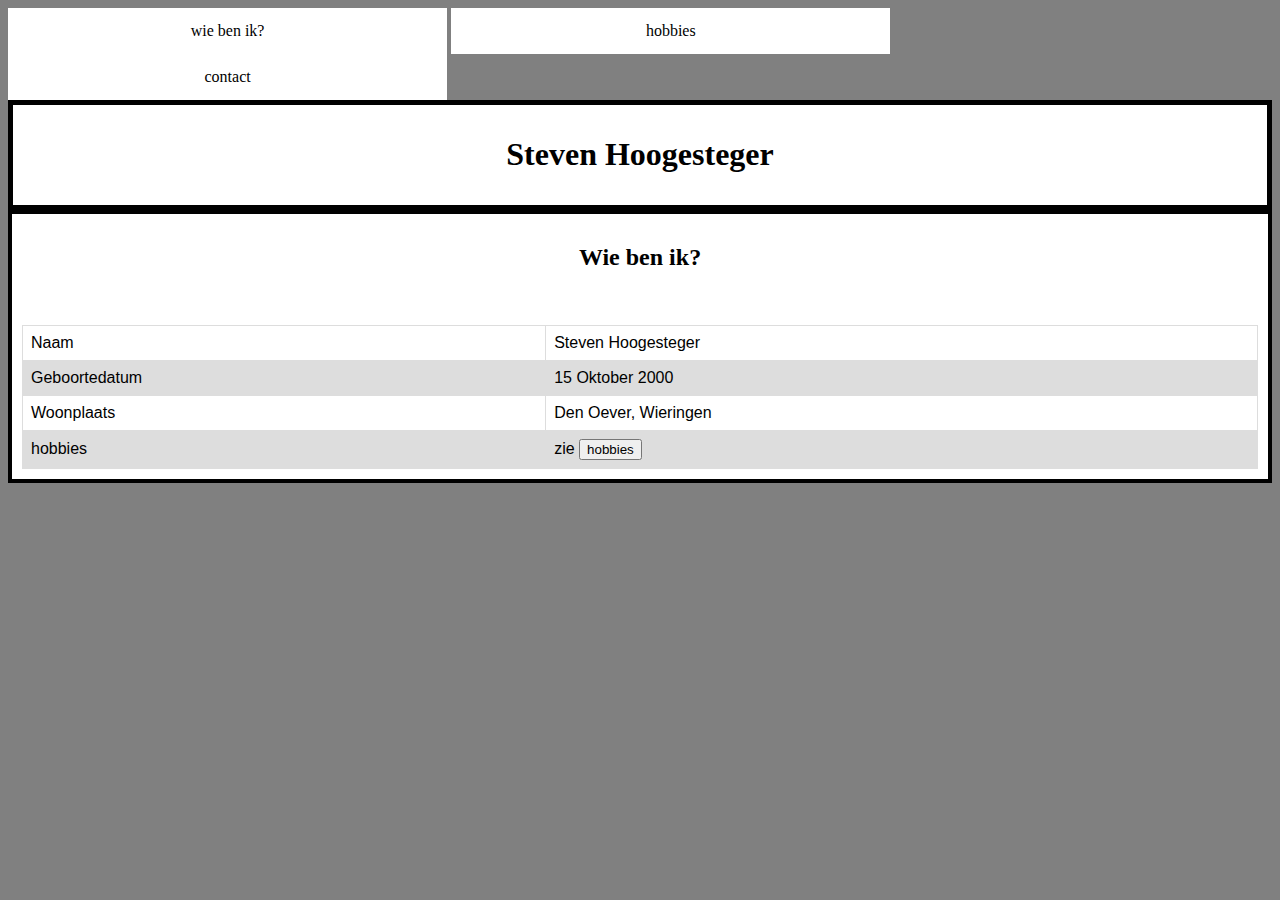
==== index.html @ 26b4a834 "2.0" ====
<!DOCTYPE html>
<html>
    <head>
        <link rel="stylesheet" href="stylesheet.css">
        
        
        
        
        
        <title>Steven Hoogesteger</title>
    </head>
<body>
    
    <a href="wie ben ik.html" class="button1">wie ben ik?</a>
    <a href="hobbies.html" class="button1">hobbies</a>
    <a href="contact.html" class="button1">contact</a>
       <div class="a">
           <h1> Steven Hoogesteger</h1>
       </div> 

     <div class="b">            
     <h2> Wie ben ik? </h2>
        
    <p>
 <br>

     </p>
     <table>
        
        <tr>
          <td>Naam</td>
          <td>Steven Hoogesteger</td>
          
        </tr>
        <tr>
          <td>Geboortedatum</td>
          <td>15 Oktober 2000</td>
        </tr>
        <tr>
          <td>Woonplaats</td>
          <td>Den Oever, Wieringen</td>
        </tr>
        <tr>
          <td>hobbies</td>
          <td>zie  <button> <a href="hobbies.html"> </a> hobbies </a> </button>  </td>
        </tr>
        
      </table>
      
</div>
        
             
</body>
</html>
---- stylesheet.css ----
div.a {
    max-width: 1250px;
    text-align: center;
    margin: center;
    border-style: solid;
    border-width: 5px; 
    border-color: black;
    background-color: white;
    padding: 10px;
    margin: 0 auto;
 }
  body{
        background-color: gray}
 div.b  {
    margin: left;
    max-width: 1250px;
        border: 4px solid black;
        text-align: center;
        margin: 0 auto;
   
    background: white;
    padding: 10px;
}

table {
    font-family: arial, sans-serif;
    border-collapse: collapse;
    width: 100%;
}

td, th {
    border: 1px solid #dddddd;
    text-align: left;
    padding: 8px;
}

tr:nth-child(even) {
    background-color: #dddddd;
}



.button1 {
    background-color:white; 
    border: 0px solid black;
    color: black;
    padding: 14px 30px;
    
    text-align: center;
    text-decoration: none;
    display: inline-block;
    font-size: 16px;  
    width: 30%
}

.button2 {
    background-color:white; 
    border: 0px solid black;
    color: black;
    padding: 14px 30px;
    
    text-align: center;
    text-decoration: none;
    display: inline-block;
    font-size: 16px;  
    width: 30%
}
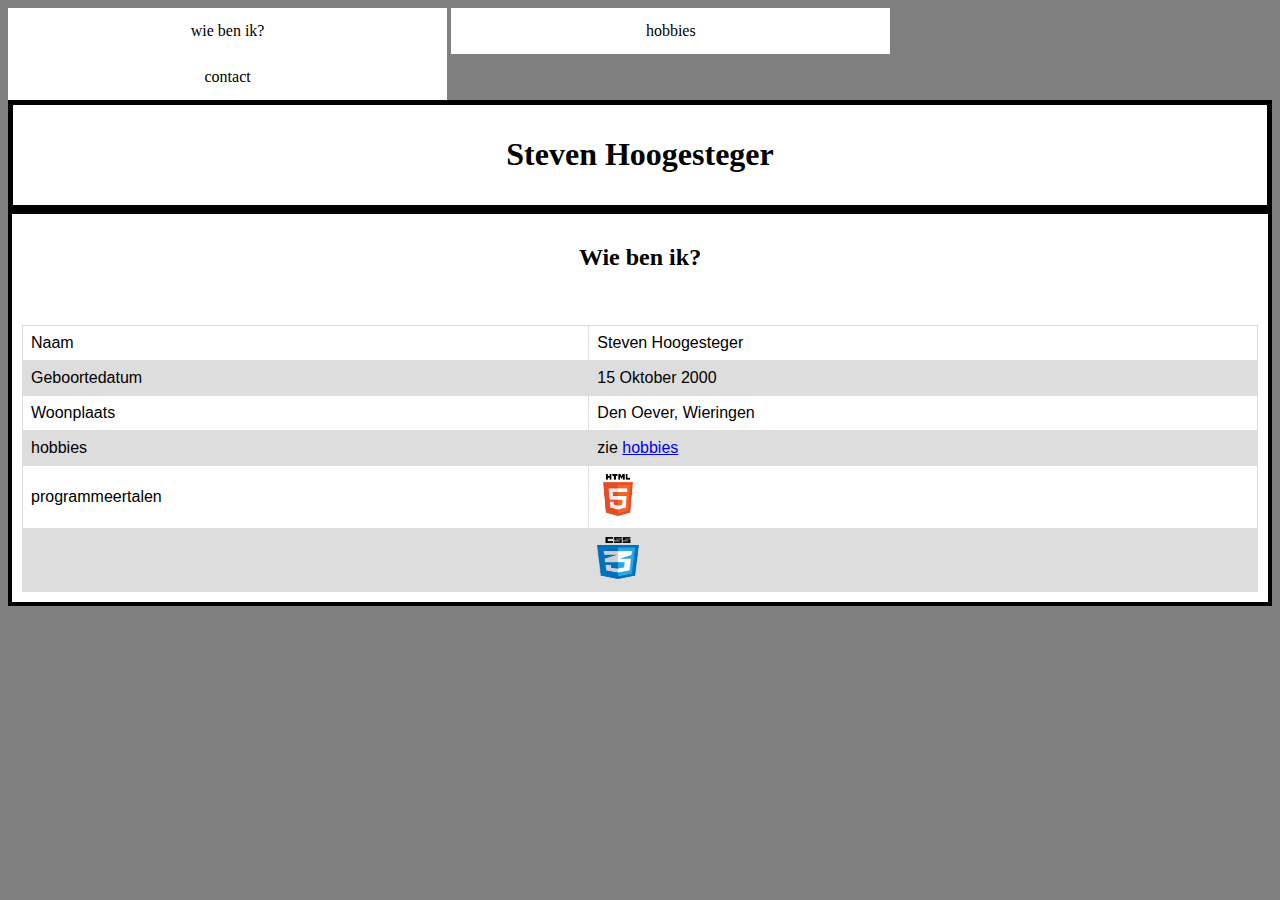
==== commit a06a4237: "4.3" ====
--- a/index.html
+++ b/index.html
@@ -11,7 +11,7 @@
     </head>
 <body>
     
-    <a href="wie ben ik.html" class="button1">wie ben ik?</a>
+    <a href="index.html" class="button1">wie ben ik?</a>
     <a href="hobbies.html" class="button1">hobbies</a>
     <a href="contact.html" class="button1">contact</a>
        <div class="a">
@@ -42,9 +42,26 @@
         </tr>
         <tr>
           <td>hobbies</td>
-          <td>zie  <button> <a href="hobbies.html"> </a> hobbies </a> </button>  </td>
+          <td>zie   <a href="hobbies.html"> hobbies</a> </td>
         </tr>
+       <tr>
+         <td>programmeertalen</td>
+        <td><a href="https://nl.wikipedia.org/wiki/HyperText_Markup_Language">
+          <img src="gifs images/html.jpg" alt="HTML " style="width:42px;height:42px;border:0;">
+        </a>
         
+        </td>
+
+        </tr>
+        <tr>
+            <td></td>
+           <td><a href="https://nl.wikipedia.org/wiki/Cascading_Style_Sheets">
+             <img src="gifs images/css.jpg" alt="css " style="width:42px;height:42px;border:0;">
+           </a>
+           
+           </td>
+   
+           </tr>
       </table>
       
 </div>
--- a/stylesheet.css
+++ b/stylesheet.css
@@ -39,7 +39,7 @@
 tr:nth-child(even) {
     background-color: #dddddd;
 }
-
+tr:hover {background-color:blue;}
 
 
 .button1 {
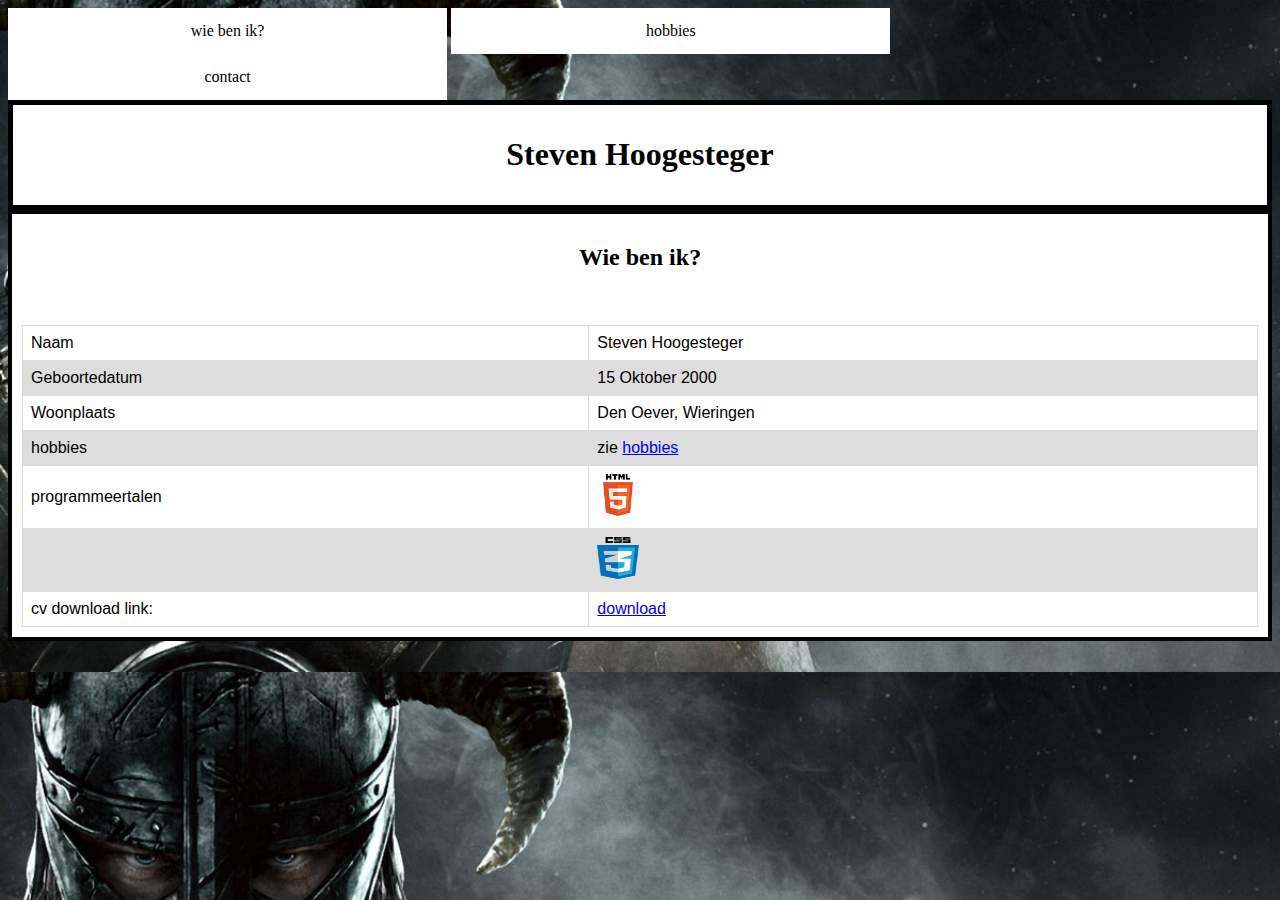
==== commit cc559fa2: "cv download ink" ====
--- a/index.html
+++ b/index.html
@@ -62,6 +62,12 @@
            </td>
    
            </tr>
+           <tr>
+            <td>cv download link:</td>
+            <td><a href="/files/CV van Steven Hoogesteger.docx" download> download </a>
+          </td>
+          </tr>
+         
       </table>
       
 </div>
--- a/stylesheet.css
+++ b/stylesheet.css
@@ -12,7 +12,8 @@
     margin: 0 auto;
  }
   body{
-        background-color: gray}
+    background-image: url("gifs images/skyrim.jpg");
+    background-size: cover;}
  div.b  {
     margin: left;
     max-width: 1250px;
